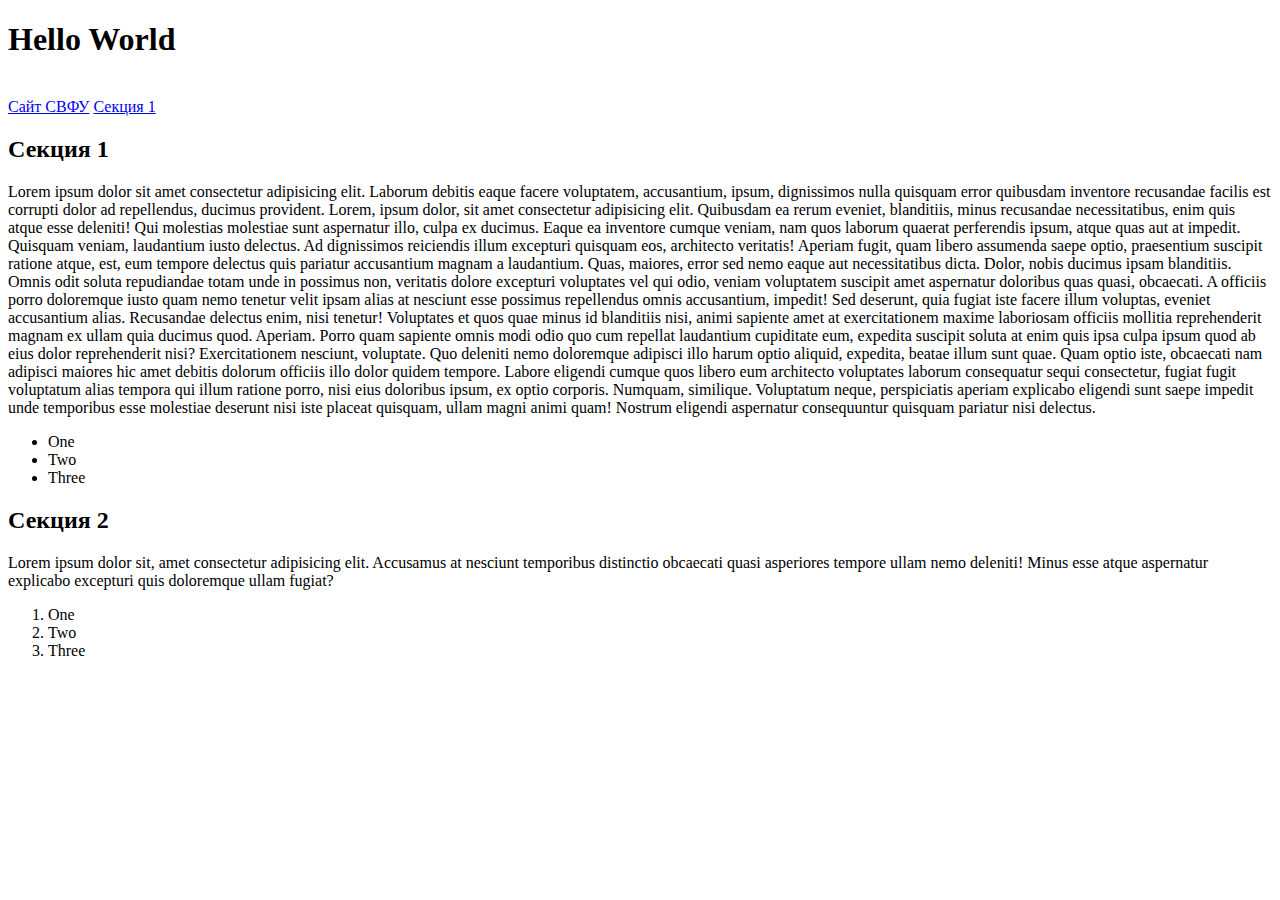
==== index.html @ b27cd12e "add templates" ====
<!DOCTYPE html>
<html lang="ru">
<head>
	<title>Заголовок</title>
	<meta charset="utf-8">
	<meta description="Templates">
	<meta keywords="templates">
</head>
<body>
	<div>
		<header>
			<h1>Hello World</h1>
			<div>
				<img src="C:\Users\Дана\Desktop\Технологии сети интернет\GitHub Shigapov Roman\ShigapovRoman-ivt-19-1\templates\img\khomus_scheme.jpg" alt="">
			</div>
			<nav>
				<a href="https://www.s-vfu.ru/">Сайт СВФУ</a>
				<a href="#section2">Секция 1</a>
			</nav>
		</header>
		<main>
			<section id="section1" class="section">
				<h2>Секция 1</h2>
				<p>Lorem ipsum dolor sit amet consectetur adipisicing elit. Laborum debitis eaque facere voluptatem, accusantium, ipsum, dignissimos nulla quisquam error quibusdam inventore recusandae facilis est corrupti dolor ad repellendus, ducimus provident. 
				Lorem, ipsum dolor, sit amet consectetur adipisicing elit. Quibusdam ea rerum eveniet, blanditiis, minus recusandae necessitatibus, enim quis atque esse deleniti! Qui molestias molestiae sunt aspernatur illo, culpa ex ducimus.
				Eaque ea inventore cumque veniam, nam quos laborum quaerat perferendis ipsum, atque quas aut at impedit. Quisquam veniam, laudantium iusto delectus. Ad dignissimos reiciendis illum excepturi quisquam eos, architecto veritatis!
				Aperiam fugit, quam libero assumenda saepe optio, praesentium suscipit ratione atque, est, eum tempore delectus quis pariatur accusantium magnam a laudantium. Quas, maiores, error sed nemo eaque aut necessitatibus dicta.
				Dolor, nobis ducimus ipsam blanditiis. Omnis odit soluta repudiandae totam unde in possimus non, veritatis dolore excepturi voluptates vel qui odio, veniam voluptatem suscipit amet aspernatur doloribus quas quasi, obcaecati.
				A officiis porro doloremque iusto quam nemo tenetur velit ipsam alias at nesciunt esse possimus repellendus omnis accusantium, impedit! Sed deserunt, quia fugiat iste facere illum voluptas, eveniet accusantium alias.
				Recusandae delectus enim, nisi tenetur! Voluptates et quos quae minus id blanditiis nisi, animi sapiente amet at exercitationem maxime laboriosam officiis mollitia reprehenderit magnam ex ullam quia ducimus quod. Aperiam.
				Porro quam sapiente omnis modi odio quo cum repellat laudantium cupiditate eum, expedita suscipit soluta at enim quis ipsa culpa ipsum quod ab eius dolor reprehenderit nisi? Exercitationem nesciunt, voluptate.
				Quo deleniti nemo doloremque adipisci illo harum optio aliquid, expedita, beatae illum sunt quae. Quam optio iste, obcaecati nam adipisci maiores hic amet debitis dolorum officiis illo dolor quidem tempore.
				Labore eligendi cumque quos libero eum architecto voluptates laborum consequatur sequi consectetur, fugiat fugit voluptatum alias tempora qui illum ratione porro, nisi eius doloribus ipsum, ex optio corporis. Numquam, similique.
				Voluptatum neque, perspiciatis aperiam explicabo eligendi sunt saepe impedit unde temporibus esse molestiae deserunt nisi iste placeat quisquam, ullam magni animi quam! Nostrum eligendi aspernatur consequuntur quisquam pariatur nisi delectus.</p>
				<ul>
					<li>One</li>
					<li>Two</li>
					<li>Three</li>
				</ul>
			</section>
			<section id="section2" class="section">
				<h2>Секция 2</h2>
				<p>Lorem ipsum dolor sit, amet consectetur adipisicing elit. Accusamus at nesciunt temporibus distinctio obcaecati quasi asperiores tempore ullam nemo deleniti! Minus esse atque aspernatur explicabo excepturi quis doloremque ullam fugiat?</p>
				<ol>
					<li>One</li>
					<li>Two</li>
					<li>Three</li>
				</ol>
			</section>
		</main>
		<footer>
			<div></div>
		</footer>
	</div>
</body>
</html>
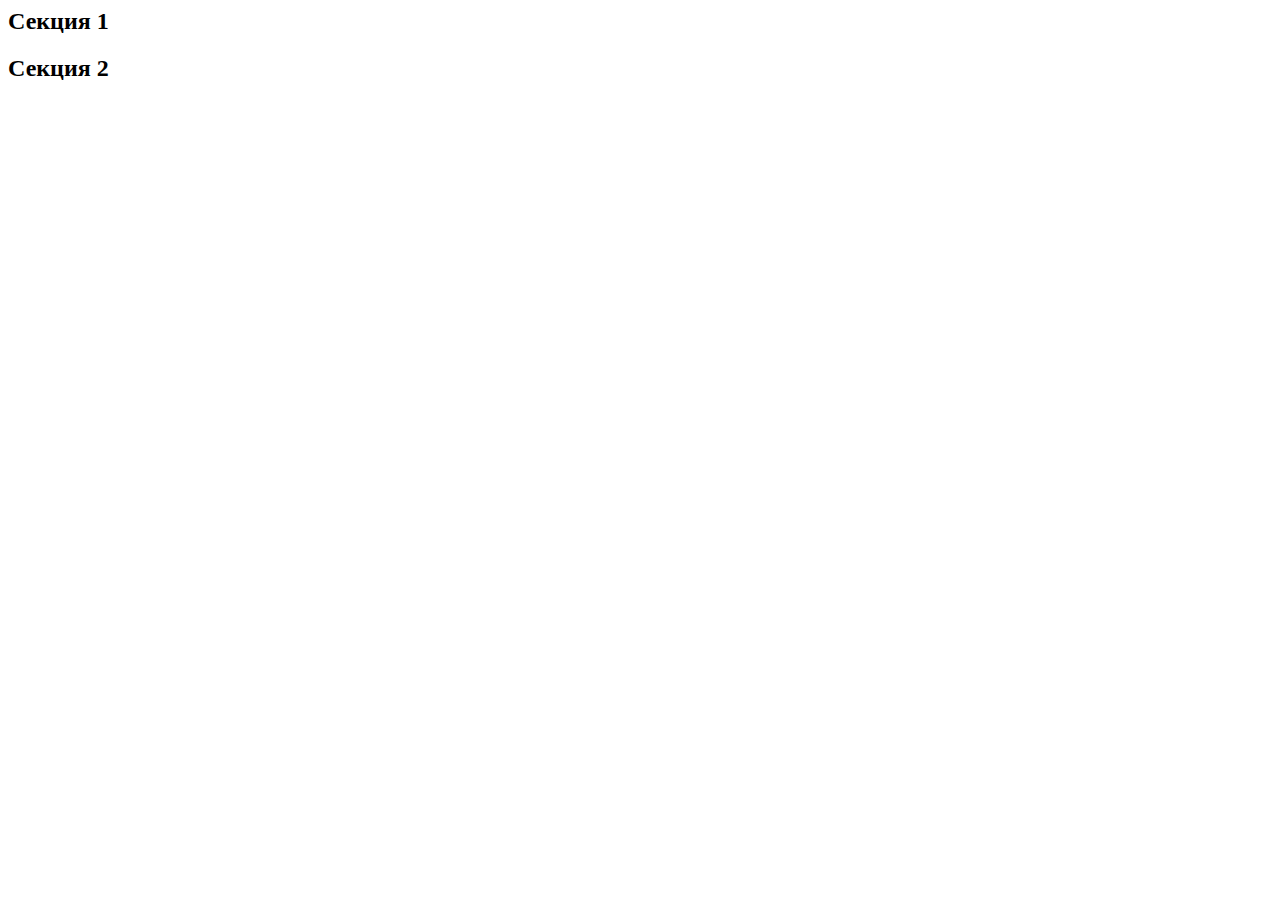
==== commit 147c40db: "add praktika 1" ====
--- a/index.html
+++ b/index.html
@@ -1,4 +1,3 @@
-<!DOCTYPE html>
 <html lang="ru">
 <head>
 	<title>Заголовок</title>
@@ -9,43 +8,16 @@
 <body>
 	<div>
 		<header>
-			<h1>Hello World</h1>
-			<div>
-				<img src="C:\Users\Дана\Desktop\Технологии сети интернет\GitHub Shigapov Roman\ShigapovRoman-ivt-19-1\templates\img\khomus_scheme.jpg" alt="">
-			</div>
-			<nav>
-				<a href="https://www.s-vfu.ru/">Сайт СВФУ</a>
-				<a href="#section2">Секция 1</a>
-			</nav>
+			<h1></h1>
+			<div></div>
+			<nav></nav>
 		</header>
 		<main>
 			<section id="section1" class="section">
 				<h2>Секция 1</h2>
-				<p>Lorem ipsum dolor sit amet consectetur adipisicing elit. Laborum debitis eaque facere voluptatem, accusantium, ipsum, dignissimos nulla quisquam error quibusdam inventore recusandae facilis est corrupti dolor ad repellendus, ducimus provident. 
-				Lorem, ipsum dolor, sit amet consectetur adipisicing elit. Quibusdam ea rerum eveniet, blanditiis, minus recusandae necessitatibus, enim quis atque esse deleniti! Qui molestias molestiae sunt aspernatur illo, culpa ex ducimus.
-				Eaque ea inventore cumque veniam, nam quos laborum quaerat perferendis ipsum, atque quas aut at impedit. Quisquam veniam, laudantium iusto delectus. Ad dignissimos reiciendis illum excepturi quisquam eos, architecto veritatis!
-				Aperiam fugit, quam libero assumenda saepe optio, praesentium suscipit ratione atque, est, eum tempore delectus quis pariatur accusantium magnam a laudantium. Quas, maiores, error sed nemo eaque aut necessitatibus dicta.
-				Dolor, nobis ducimus ipsam blanditiis. Omnis odit soluta repudiandae totam unde in possimus non, veritatis dolore excepturi voluptates vel qui odio, veniam voluptatem suscipit amet aspernatur doloribus quas quasi, obcaecati.
-				A officiis porro doloremque iusto quam nemo tenetur velit ipsam alias at nesciunt esse possimus repellendus omnis accusantium, impedit! Sed deserunt, quia fugiat iste facere illum voluptas, eveniet accusantium alias.
-				Recusandae delectus enim, nisi tenetur! Voluptates et quos quae minus id blanditiis nisi, animi sapiente amet at exercitationem maxime laboriosam officiis mollitia reprehenderit magnam ex ullam quia ducimus quod. Aperiam.
-				Porro quam sapiente omnis modi odio quo cum repellat laudantium cupiditate eum, expedita suscipit soluta at enim quis ipsa culpa ipsum quod ab eius dolor reprehenderit nisi? Exercitationem nesciunt, voluptate.
-				Quo deleniti nemo doloremque adipisci illo harum optio aliquid, expedita, beatae illum sunt quae. Quam optio iste, obcaecati nam adipisci maiores hic amet debitis dolorum officiis illo dolor quidem tempore.
-				Labore eligendi cumque quos libero eum architecto voluptates laborum consequatur sequi consectetur, fugiat fugit voluptatum alias tempora qui illum ratione porro, nisi eius doloribus ipsum, ex optio corporis. Numquam, similique.
-				Voluptatum neque, perspiciatis aperiam explicabo eligendi sunt saepe impedit unde temporibus esse molestiae deserunt nisi iste placeat quisquam, ullam magni animi quam! Nostrum eligendi aspernatur consequuntur quisquam pariatur nisi delectus.</p>
-				<ul>
-					<li>One</li>
-					<li>Two</li>
-					<li>Three</li>
-				</ul>
 			</section>
 			<section id="section2" class="section">
 				<h2>Секция 2</h2>
-				<p>Lorem ipsum dolor sit, amet consectetur adipisicing elit. Accusamus at nesciunt temporibus distinctio obcaecati quasi asperiores tempore ullam nemo deleniti! Minus esse atque aspernatur explicabo excepturi quis doloremque ullam fugiat?</p>
-				<ol>
-					<li>One</li>
-					<li>Two</li>
-					<li>Three</li>
-				</ol>
 			</section>
 		</main>
 		<footer>
